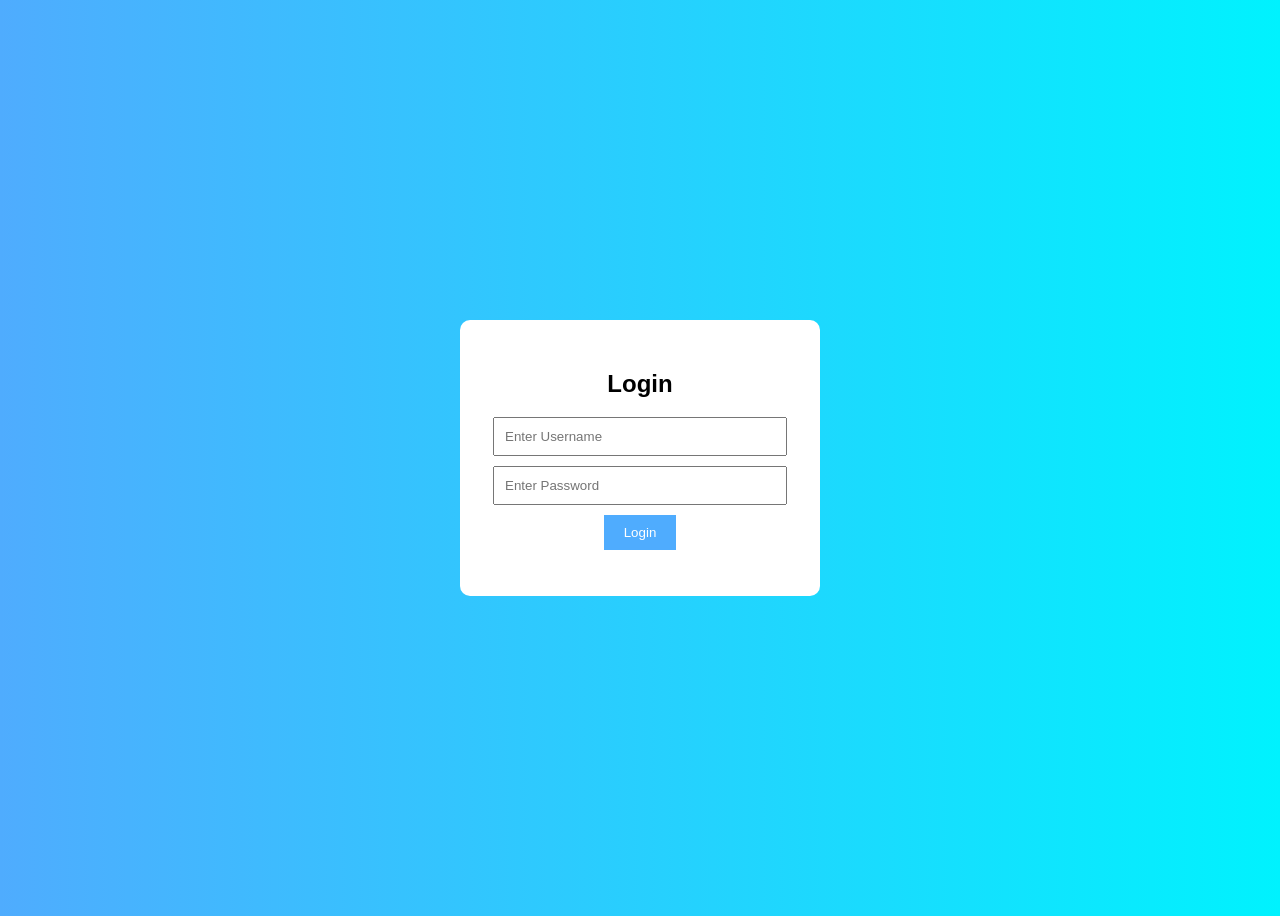
==== dashboard.html @ 703c5005 "first commit" ====
<!DOCTYPE html>
<html>
<head>
    <title>Dashboard</title>
    <link rel="stylesheet" href="style.css">
</head>
<body>

<div class="dashboard">
    <h1>Dashboard </h1>
    <p>Successful</p>

    <button onclick="logout()">Logout</button>
</div>

<script src="script.js"></script>

</body>
</html>
---- style.css ----
body {
    font-family: Arial;
    background: linear-gradient(to right, #4facfe, #00f2fe);
    display: flex;
    justify-content: center;
    align-items: center;
    height: 100vh;
}

/* Login Box */
.login-container {
    background: white;
    padding: 30px;
    border-radius: 10px;
    text-align: center;
    width: 300px;
}

input {
    display: block;
    width: 90%;
    margin: 10px auto;
    padding: 10px;
}

button {
    padding: 10px 20px;
    background: #4facfe;
    color: white;
    border: none;
    cursor: pointer;
}

/* Dashboard */
.dashboard {
    text-align: center;
    color: white;
}
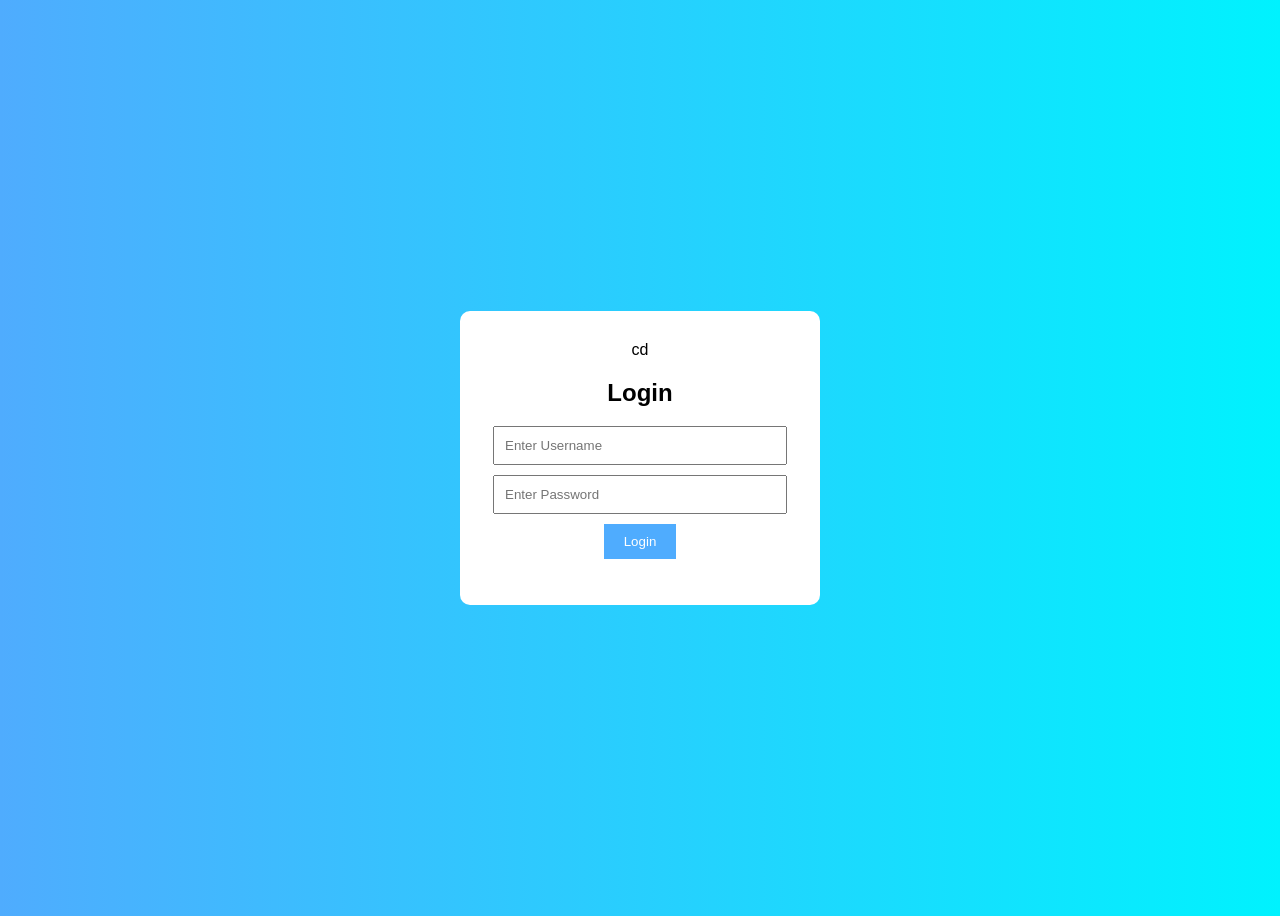
==== commit 42db1b29: "page2 updated" ====
--- a/dashboard.html
+++ b/dashboard.html
@@ -7,7 +7,7 @@
 <body>
 
 <div class="dashboard">
-    <h1>Dashboard </h1>
+    <h1>Dashboard updates by gsn </h1>
     <p>Successful</p>
 
     <button onclick="logout()">Logout</button>
